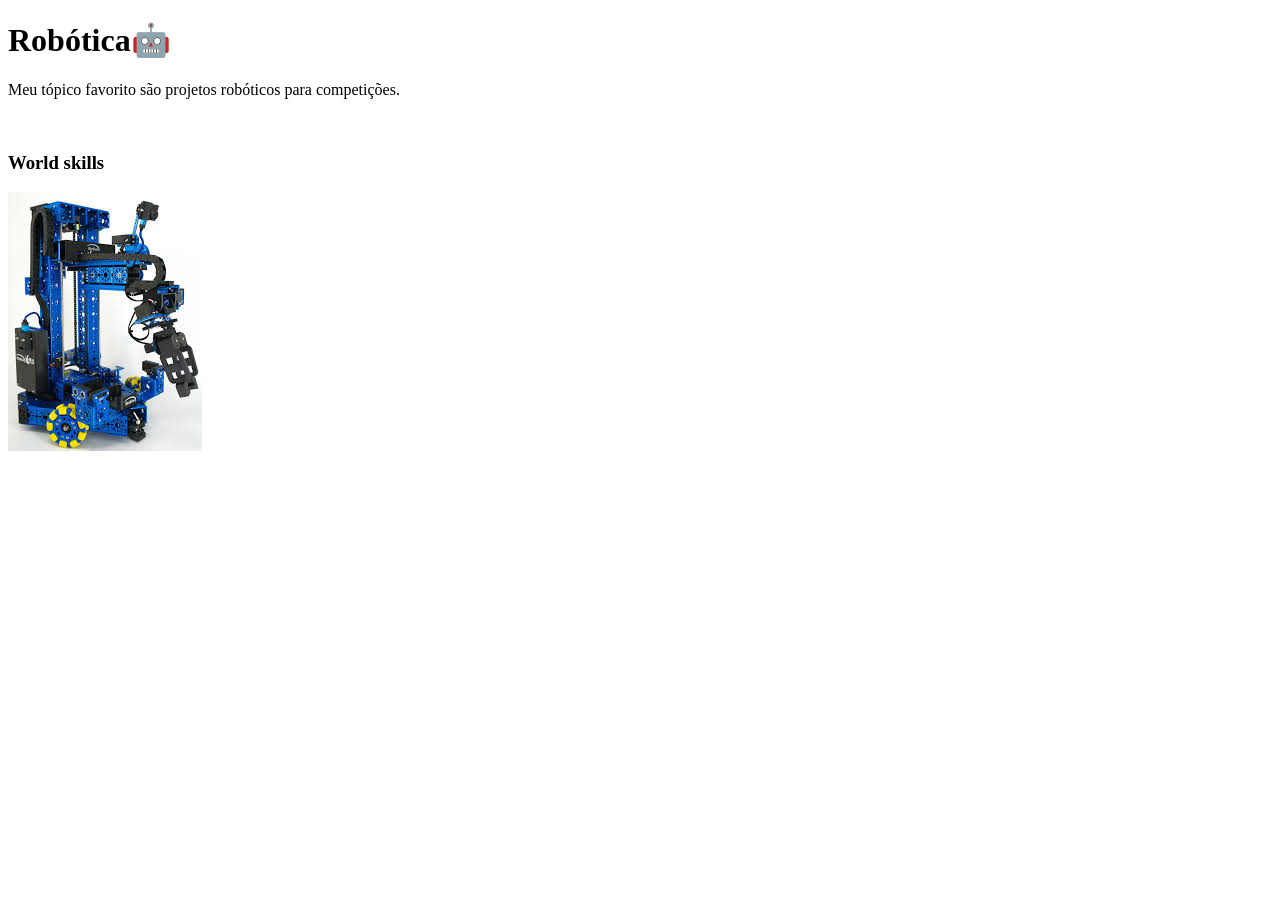
==== topicofavorito.html @ 69a57e4e "Add files via upload" ====
<!DOCTYPE html>
<html lang="pt-br">
    <head>
        <meta charset="UTF-8">
        <meta name="viewport" content="width=device-width, initial-scale=1.0">
        <title>Projetos robóticos</title>
    </head>
    <body>
        <h1>Robótica&#129302;</h1>
        <p>Meu tópico favorito são projetos robóticos para competições.</p>
        <img src="" alt="">

        <h3>World skills</h3>
        <img src="imagens/Robo.jpeg" alt="Imagem de um Robô">


        <a href=""></a>
    </body>
    </html>
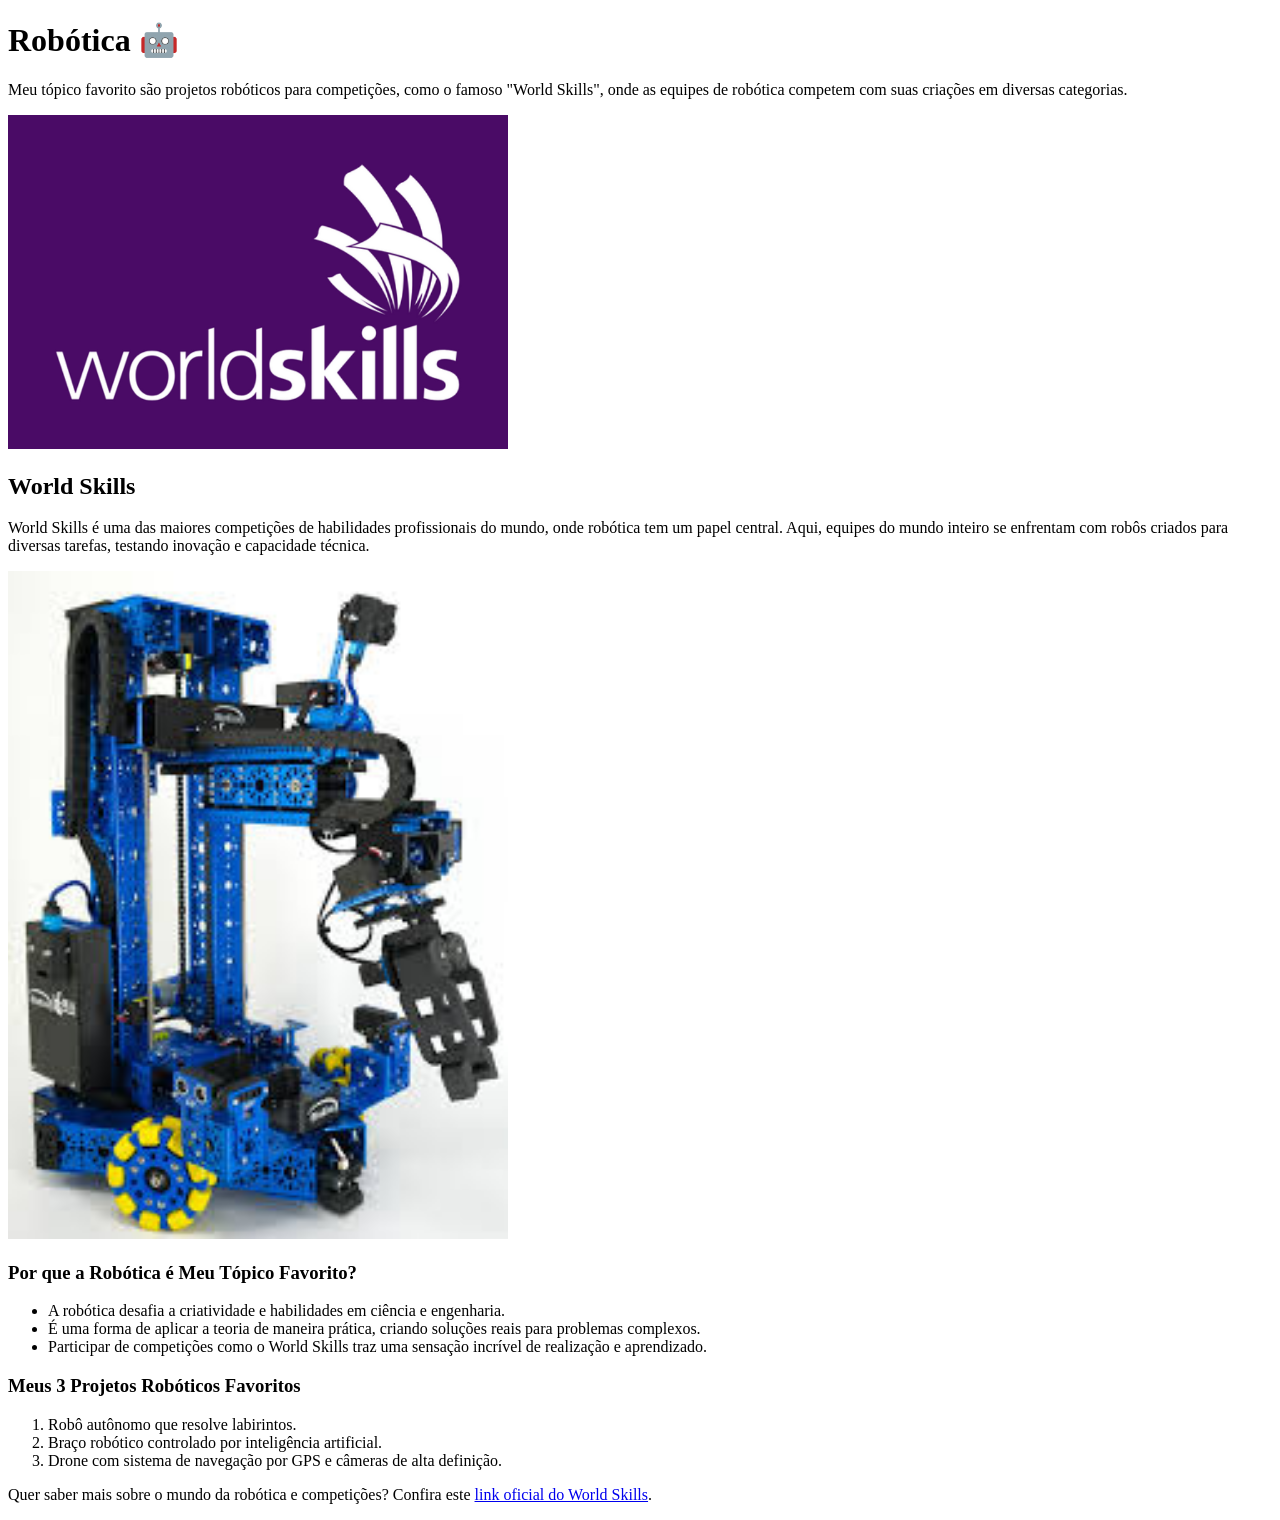
==== commit eeda5ab9: "Add files via upload" ====
--- a/topicofavorito.html
+++ b/topicofavorito.html
@@ -3,17 +3,33 @@
     <head>
         <meta charset="UTF-8">
         <meta name="viewport" content="width=device-width, initial-scale=1.0">
-        <title>Projetos robóticos</title>
+        <title>Projetos Robóticos</title>
     </head>
     <body>
-        <h1>Robótica&#129302;</h1>
-        <p>Meu tópico favorito são projetos robóticos para competições.</p>
-        <img src="" alt="">
+        <h1>Robótica 🤖</h1>
+        <p>Meu tópico favorito são projetos robóticos para competições, como o famoso "World Skills", onde as equipes de robótica competem com suas criações em diversas categorias.</p>
+        
+        <!-- Imagem de um robô, com descrição -->
+        <img src="imagens/Worldskills.jpg" alt="Imagem de robôs competindo em uma competição de robótica" width="500">
 
-        <h3>World skills</h3>
-        <img src="imagens/Robo.jpeg" alt="Imagem de um Robô">
+        <h2>World Skills</h2>
+        <p>World Skills é uma das maiores competições de habilidades profissionais do mundo, onde robótica tem um papel central. Aqui, equipes do mundo inteiro se enfrentam com robôs criados para diversas tarefas, testando inovação e capacidade técnica.</p>
+        <img src="imagens/Robo.jpeg" alt="Imagem de um robô participando de uma competição" width="500">
 
+        <h3>Por que a Robótica é Meu Tópico Favorito?</h3>
+        <ul>
+            <li>A robótica desafia a criatividade e habilidades em ciência e engenharia.</li>
+            <li>É uma forma de aplicar a teoria de maneira prática, criando soluções reais para problemas complexos.</li>
+            <li>Participar de competições como o World Skills traz uma sensação incrível de realização e aprendizado.</li>
+        </ul>
 
-        <a href=""></a>
+        <h3>Meus 3 Projetos Robóticos Favoritos</h3>
+        <ol>
+            <li>Robô autônomo que resolve labirintos.</li>
+            <li>Braço robótico controlado por inteligência artificial.</li>
+            <li>Drone com sistema de navegação por GPS e câmeras de alta definição.</li>
+        </ol>
+
+        <p>Quer saber mais sobre o mundo da robótica e competições? Confira este <a href="https://www.worldskills.org/" target="_blank">link oficial do World Skills</a>.</p>
     </body>
-    </html>+</html>
